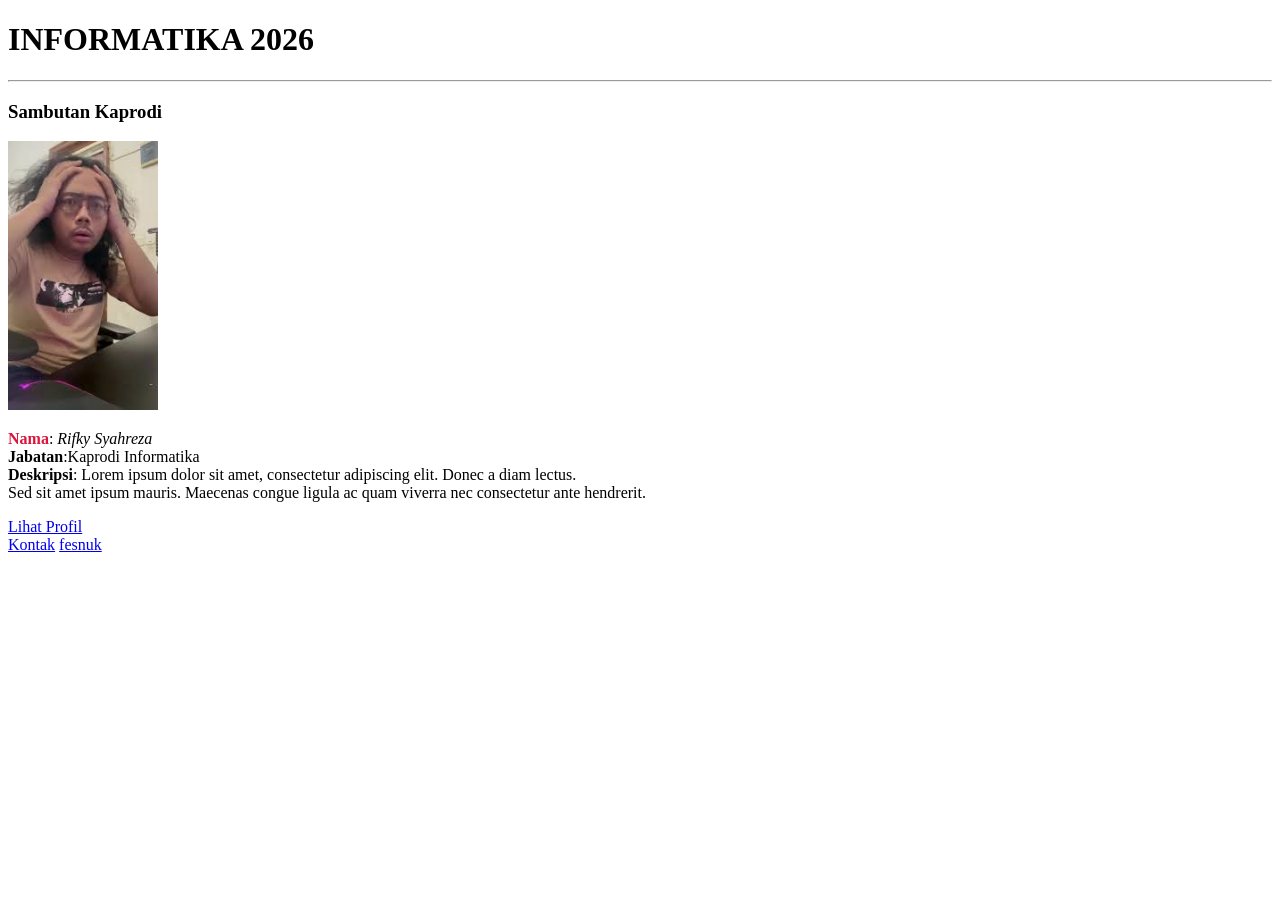
==== index.html @ b22b66ae "add index as home page" ====
<!DOCTYPE html>
<html>
     <head>
            <meta charset="utf-8">
            <title>
                INFORMATIKA 2026
            </title>
     </head>
     <body>
         <h1>INFORMATIKA 2026</h1>
         <hr/>
         <h3>Sambutan Kaprodi</h3>
         <img src="img/kaprodi.jpg" alt="Foto Kaprodi" width="150px"/>
         <p>
            <b style ="color: crimson;">Nama</b>: <i>Rifky Syahreza</i><br/>
            <b>Jabatan</b>:Kaprodi Informatika<br/>
            <b>Deskripsi</b>: Lorem ipsum dolor sit amet, consectetur adipiscing elit. Donec a diam lectus.<br/>
             Sed sit amet ipsum mauris. Maecenas congue ligula ac quam viverra nec consectetur ante hendrerit.<br/>
          </p>
          <a href="profile.html">Lihat Profil</a><br/>
          <a href="contact.html">Kontak</a>
          <a href="https://facebook.com">fesnuk</a>
     </body>
</html>
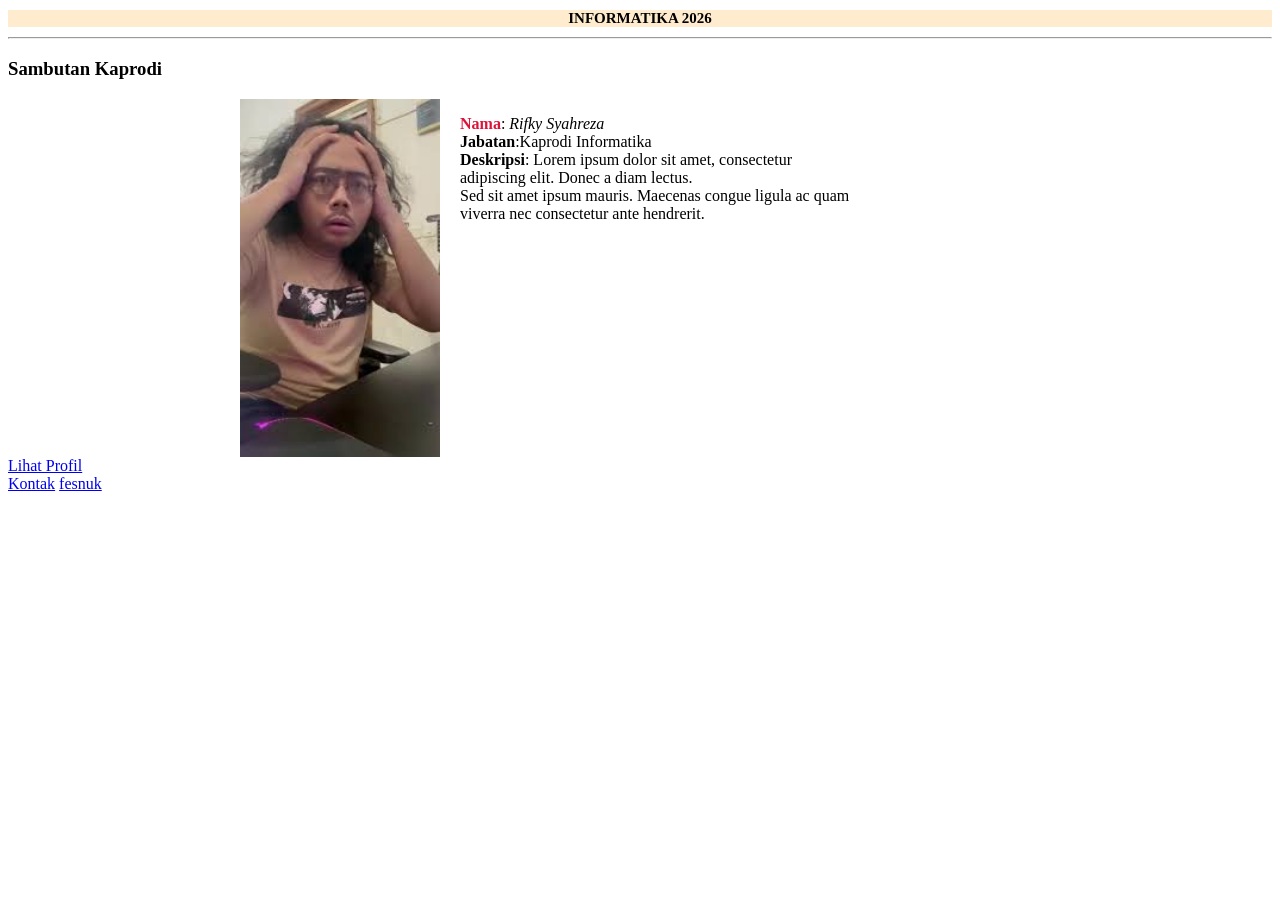
==== commit 2e699307: "mengubah posisi dari teks header dan class profile_kaprodi" ====
--- a/index.html
+++ b/index.html
@@ -7,18 +7,24 @@
             </title>
      </head>
      <body>
-         <h1>INFORMATIKA 2026</h1>
+         <h1 style = "font-size: 15px; display: flex; justify-content: center;background-color: blanchedalmond; ">
+            INFORMATIKA 2026
+        </h1>
          <hr/>
          <h3>Sambutan Kaprodi</h3>
-         <img src="img/kaprodi.jpg" alt="Foto Kaprodi" width="150px"/>
-         <p>
+        <div style="display: flex; align-items: flex-start; width: 800px; margin: auto;">
+          <img src="img/kaprodi.jpg" alt="Foto Kaprodi" width="200px" style="margin-right:20px";/>
+          <div class="profile_kaprodi" style="max-width: 400px;">
+            <p>
             <b style ="color: crimson;">Nama</b>: <i>Rifky Syahreza</i><br/>
             <b>Jabatan</b>:Kaprodi Informatika<br/>
             <b>Deskripsi</b>: Lorem ipsum dolor sit amet, consectetur adipiscing elit. Donec a diam lectus.<br/>
              Sed sit amet ipsum mauris. Maecenas congue ligula ac quam viverra nec consectetur ante hendrerit.<br/>
-          </p>
+            </p>
+           </div>
+        </div>
           <a href="profile.html">Lihat Profil</a><br/>
           <a href="contact.html">Kontak</a>
-          <a href="https://facebook.com">fesnuk</a>
+          <a href="https://facebook.com" target="_blank">fesnuk</a>
      </body>
 </html>
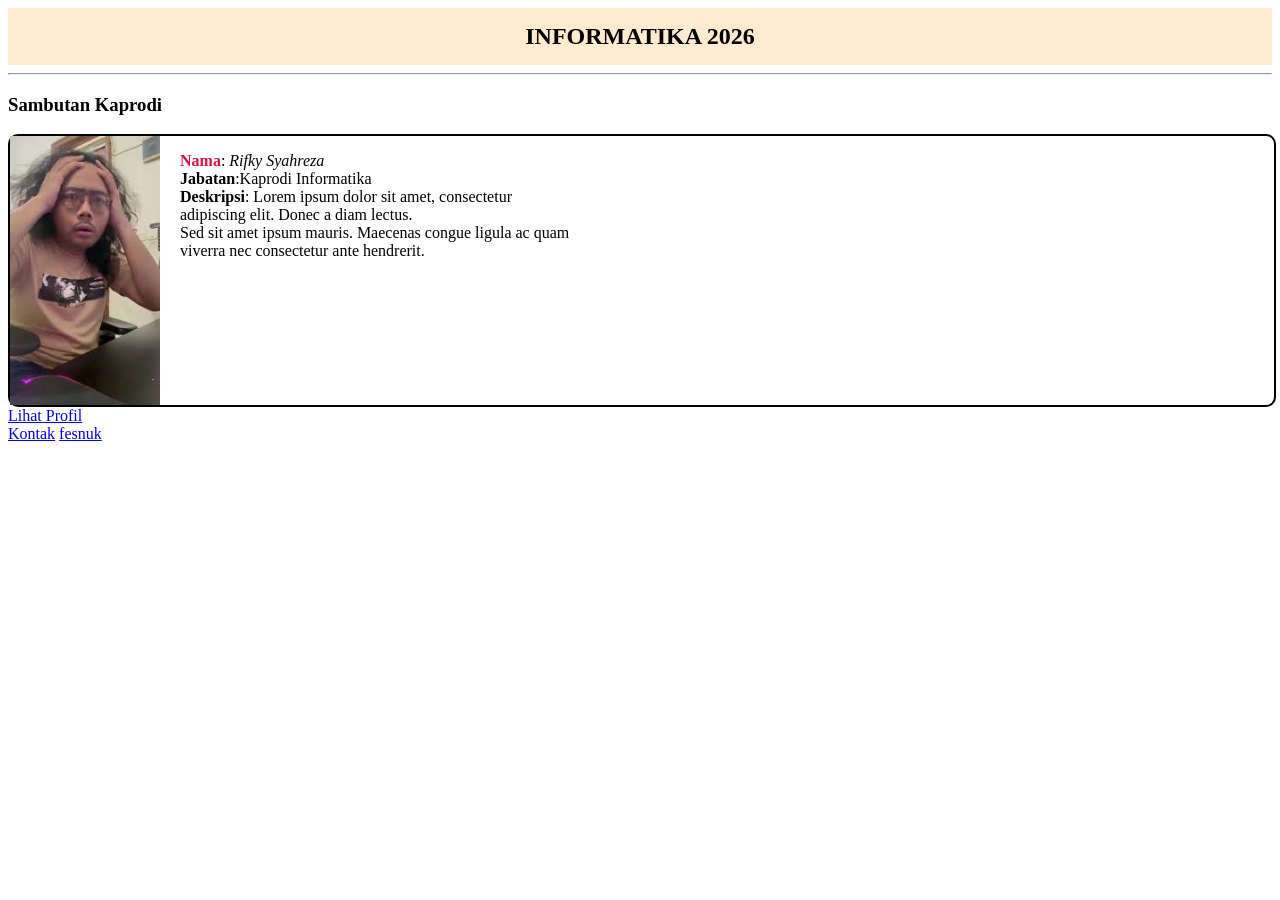
==== commit 2d2b0a58: "adjustment possition body" ====
--- a/index.html
+++ b/index.html
@@ -6,14 +6,14 @@
                 INFORMATIKA 2026
             </title>
      </head>
-     <body>
-         <h1 style = "font-size: 15px; display: flex; justify-content: center;background-color: blanchedalmond; ">
+     <body >
+         <h1 style = "font-size: 24px; display: flex; justify-content: center;background-color: blanchedalmond;margin: 0;padding: 15px; ">
             INFORMATIKA 2026
         </h1>
          <hr/>
          <h3>Sambutan Kaprodi</h3>
-        <div style="display: flex; align-items: flex-start; width: 800px; margin: auto;">
-          <img src="img/kaprodi.jpg" alt="Foto Kaprodi" width="200px" style="margin-right:20px";/>
+        <div style="display: flex; align-items: flex-start; width: 100%; margin: auto;border: 2px solid #000000;border-radius: 10px;">
+          <img src="img/kaprodi.jpg" alt="Foto Kaprodi" width="150px" style="margin-right:20px";/>
           <div class="profile_kaprodi" style="max-width: 400px;">
             <p>
             <b style ="color: crimson;">Nama</b>: <i>Rifky Syahreza</i><br/>
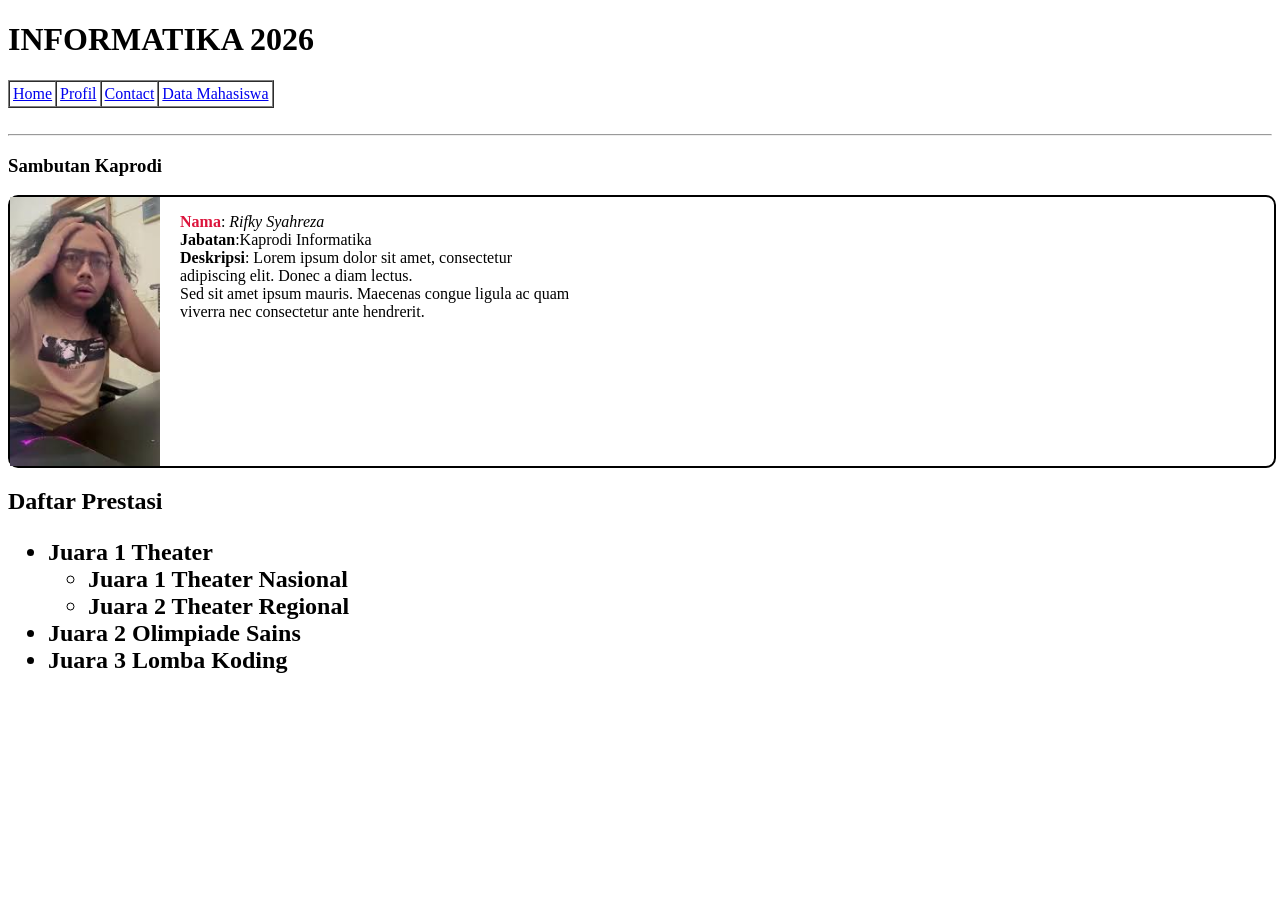
==== commit 6b560bef: "add data mahasiswa dan menambahkan navigasi" ====
--- a/index.html
+++ b/index.html
@@ -7,13 +7,22 @@
             </title>
      </head>
      <body >
-         <h1 style = "font-size: 24px; display: flex; justify-content: center;background-color: blanchedalmond;margin: 0;padding: 15px; ">
+         <h1>
             INFORMATIKA 2026
         </h1>
+        <table border="1" cellspacing="0" cellpadding="3">
+          <tr>
+            <td><a href="index.html">Home</a></td>
+            <td><a href="profile.html">Profil</a></td>
+            <td><a href="contact.html">Contact</a></td>
+            <td><a href="mahasiswa.html">Data Mahasiswa</a></td>
+          </tr>
+        </table>
+        <br>
          <hr/>
          <h3>Sambutan Kaprodi</h3>
         <div style="display: flex; align-items: flex-start; width: 100%; margin: auto;border: 2px solid #000000;border-radius: 10px;">
-          <img src="img/kaprodi.jpg" alt="Foto Kaprodi" width="150px" style="margin-right:20px";/>
+          <img src="asset/img/kaprodi.jpg" alt="Foto Kaprodi" width="150px" style="margin-right:20px";/>
           <div class="profile_kaprodi" style="max-width: 400px;">
             <p>
             <b style ="color: crimson;">Nama</b>: <i>Rifky Syahreza</i><br/>
@@ -23,8 +32,19 @@
             </p>
            </div>
         </div>
-          <a href="profile.html">Lihat Profil</a><br/>
-          <a href="contact.html">Kontak</a>
-          <a href="https://facebook.com" target="_blank">fesnuk</a>
+        <h2>Daftar Prestasi
+          <ul>
+            <li>Juara 1 Theater</li>
+            <ul>
+              <li>Juara 1 Theater Nasional</li>
+              <li>Juara 2 Theater Regional</li>
+            </ul>
+            <li>Juara 2 Olimpiade Sains</li>
+            <li>Juara 3 Lomba Koding</li>
+          </ul>
+        </h2>
+
+
+
      </body>
 </html>
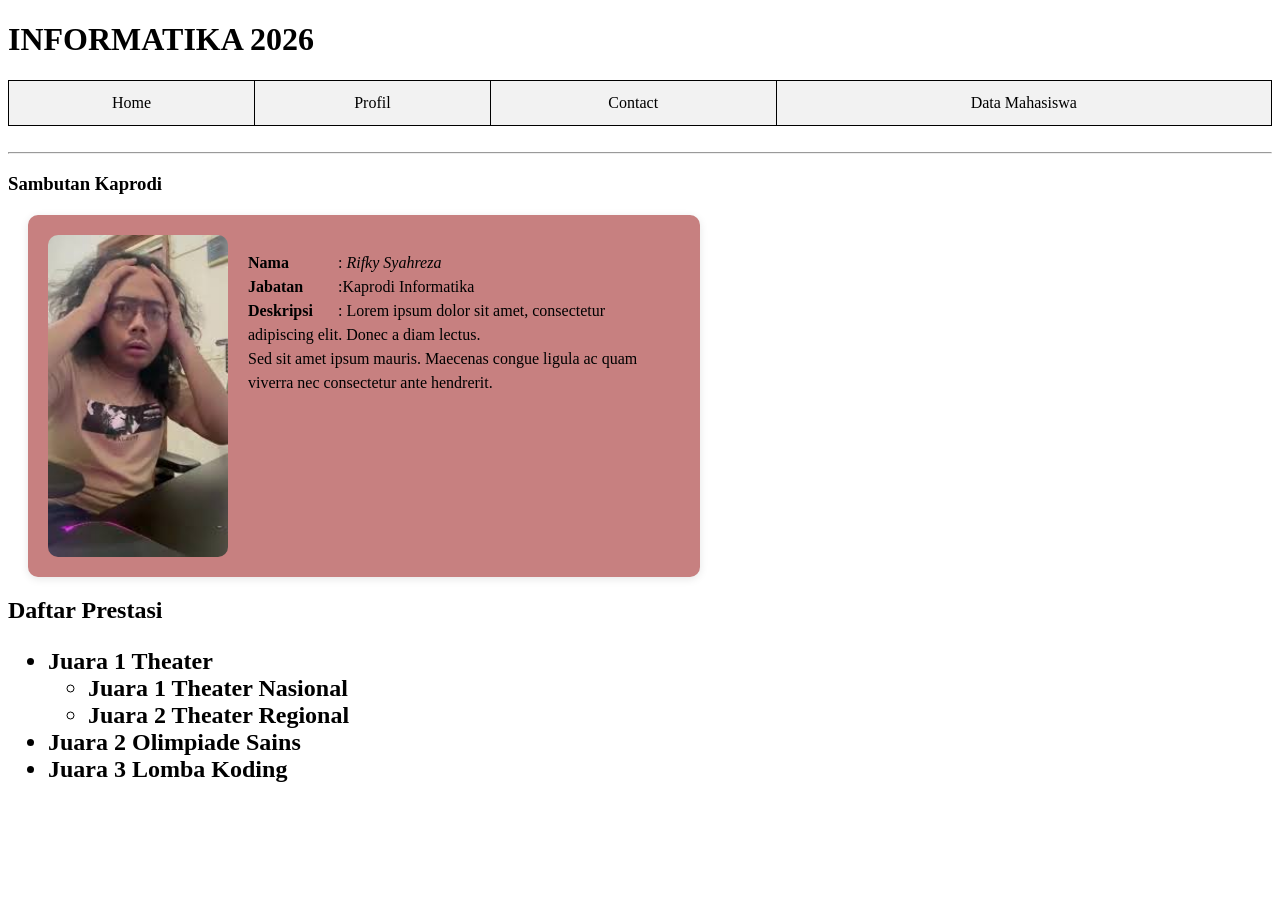
==== commit 2eeb857d: "add style.css" ====
--- a/index.html
+++ b/index.html
@@ -5,12 +5,14 @@
             <title>
                 INFORMATIKA 2026
             </title>
+            <link rel="stylesheet" href="style.css">
+             <meta name="viewport" content="width=device-width, initial-scale=1.0">
      </head>
      <body >
          <h1>
             INFORMATIKA 2026
         </h1>
-        <table border="1" cellspacing="0" cellpadding="3">
+        <table class="nav-table" border="1" cellspacing="0" cellpadding="3">
           <tr>
             <td><a href="index.html">Home</a></td>
             <td><a href="profile.html">Profil</a></td>
@@ -21,11 +23,11 @@
         <br>
          <hr/>
          <h3>Sambutan Kaprodi</h3>
-        <div style="display: flex; align-items: flex-start; width: 100%; margin: auto;border: 2px solid #000000;border-radius: 10px;">
-          <img src="asset/img/kaprodi.jpg" alt="Foto Kaprodi" width="150px" style="margin-right:20px";/>
+        <div class="profile-container">
+          <img  src="asset/img/kaprodi.jpg" alt="Foto Kaprodi"/>
           <div class="profile_kaprodi" style="max-width: 400px;">
-            <p>
-            <b style ="color: crimson;">Nama</b>: <i>Rifky Syahreza</i><br/>
+            <p class="profile-text">
+            <b>Nama</b>: <i>Rifky Syahreza</i><br/>
             <b>Jabatan</b>:Kaprodi Informatika<br/>
             <b>Deskripsi</b>: Lorem ipsum dolor sit amet, consectetur adipiscing elit. Donec a diam lectus.<br/>
              Sed sit amet ipsum mauris. Maecenas congue ligula ac quam viverra nec consectetur ante hendrerit.<br/>
--- a/style.css
+++ b/style.css
@@ -0,0 +1,51 @@
+
+
+.profile-container {
+    display: flex;
+    align-items: flex-start;
+    gap: 20px;             
+    width: 50%;
+    margin: 20px auto;
+    background-color: #c78080;
+    border-radius: 10px;
+    padding: 20px;
+    box-shadow: 0 2px 8px rgba(0,0,0,0.1);
+    margin-top: 20px;
+    margin-left: 20px;
+}
+
+.profile-container img {
+    width: 180px;
+    height: auto;
+    border-radius: 10px; 
+    object-fit: cover;
+}
+
+.profile-text {
+    font-size: 16px;
+    line-height: 1.5;
+}
+
+.profile-text b {
+    display: inline-block;
+    width: 90px;
+}
+
+.nav-table {
+    width: 100%;
+    text-align: center;
+    background-color: #f2f2f2;
+    border-collapse: collapse;
+}
+.nav-table a {
+    text-decoration: none;
+    color: black;
+    display: block; 
+    padding: 10px;
+}
+.nav-table td {
+    border: 1px solid black;
+}
+.nav-table td:hover {
+    background-color: #6a6868;
+}
